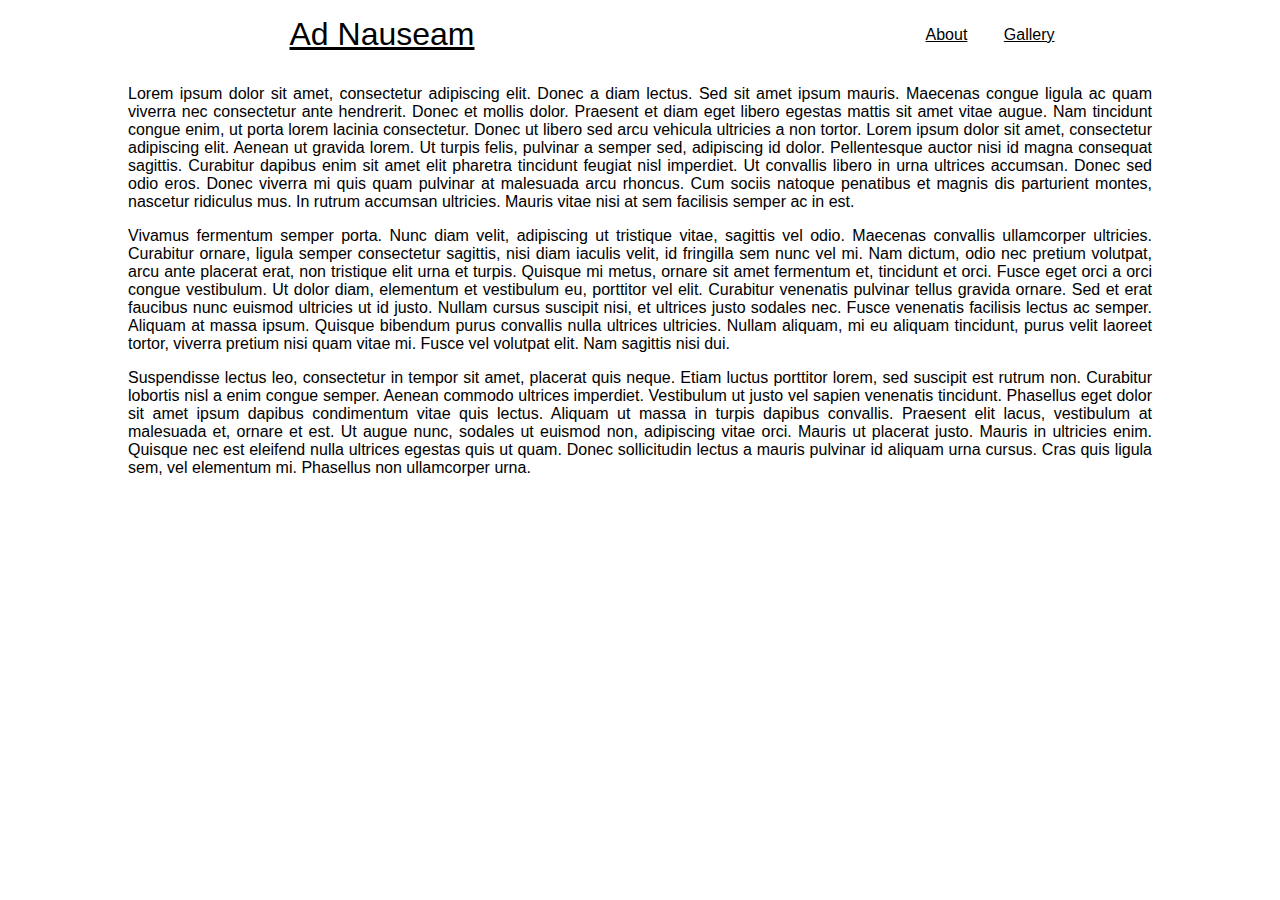
==== about.html @ d0108380 "add about page" ====
<!DOCTYPE html>
<html lang="en">
<head>
  <meta charset="UTF-8">
  <title>Ad Nauseam | About</title>
  <script>
    document.addEventListener("DOMContentLoaded", function(event) {
    });
  </script>
  <style>
    body { font-family: sans-serif; margin: 0; }
    nav {
      display: flex;
      flex-direction: row;
      justify-content: space-around;
      align-items: center;
      background-color: white;
      padding: 1em;
    }
    a { padding-left: 2em; text-decoration: underline; color: black; }
    .title { font-size: 2em; }
    .container { width: 80vw; margin: auto; text-align: justify; }
  </style>
</head>
<body>
  <script type="text/javascript" src="//s7.addthis.com/js/300/addthis_widget.js#pubid=ra-521298ae5b5d1af7" async="async"></script>
  <nav>
    <a href="/" class="title">Ad Nauseam</a>
    <div>
      <a href="#">About</a>
      <a href="#">Gallery</a>
    </div>
  </nav>
  <div class="container">
    <p>Lorem ipsum dolor sit amet, consectetur adipiscing elit. Donec a diam lectus. Sed sit amet ipsum mauris. Maecenas congue ligula ac quam viverra nec consectetur ante hendrerit. Donec et mollis dolor. Praesent et diam eget libero egestas mattis sit amet vitae augue. Nam tincidunt congue enim, ut porta lorem lacinia consectetur. Donec ut libero sed arcu vehicula ultricies a non tortor. Lorem ipsum dolor sit amet, consectetur adipiscing elit. Aenean ut gravida lorem. Ut turpis felis, pulvinar a semper sed, adipiscing id dolor. Pellentesque auctor nisi id magna consequat sagittis. Curabitur dapibus enim sit amet elit pharetra tincidunt feugiat nisl imperdiet. Ut convallis libero in urna ultrices accumsan. Donec sed odio eros. Donec viverra mi quis quam pulvinar at malesuada arcu rhoncus. Cum sociis natoque penatibus et magnis dis parturient montes, nascetur ridiculus mus. In rutrum accumsan ultricies. Mauris vitae nisi at sem facilisis semper ac in est.</p>
    <p>Vivamus fermentum semper porta. Nunc diam velit, adipiscing ut tristique vitae, sagittis vel odio. Maecenas convallis ullamcorper ultricies. Curabitur ornare, ligula semper consectetur sagittis, nisi diam iaculis velit, id fringilla sem nunc vel mi. Nam dictum, odio nec pretium volutpat, arcu ante placerat erat, non tristique elit urna et turpis. Quisque mi metus, ornare sit amet fermentum et, tincidunt et orci. Fusce eget orci a orci congue vestibulum. Ut dolor diam, elementum et vestibulum eu, porttitor vel elit. Curabitur venenatis pulvinar tellus gravida ornare. Sed et erat faucibus nunc euismod ultricies ut id justo. Nullam cursus suscipit nisi, et ultrices justo sodales nec. Fusce venenatis facilisis lectus ac semper. Aliquam at massa ipsum. Quisque bibendum purus convallis nulla ultrices ultricies. Nullam aliquam, mi eu aliquam tincidunt, purus velit laoreet tortor, viverra pretium nisi quam vitae mi. Fusce vel volutpat elit. Nam sagittis nisi dui.</p>
    <p>Suspendisse lectus leo, consectetur in tempor sit amet, placerat quis neque. Etiam luctus porttitor lorem, sed suscipit est rutrum non. Curabitur lobortis nisl a enim congue semper. Aenean commodo ultrices imperdiet. Vestibulum ut justo vel sapien venenatis tincidunt. Phasellus eget dolor sit amet ipsum dapibus condimentum vitae quis lectus. Aliquam ut massa in turpis dapibus convallis. Praesent elit lacus, vestibulum at malesuada et, ornare et est. Ut augue nunc, sodales ut euismod non, adipiscing vitae orci. Mauris ut placerat justo. Mauris in ultricies enim. Quisque nec est eleifend nulla ultrices egestas quis ut quam. Donec sollicitudin lectus a mauris pulvinar id aliquam urna cursus. Cras quis ligula sem, vel elementum mi. Phasellus non ullamcorper urna.</p>
  </div>
</body>
</html>
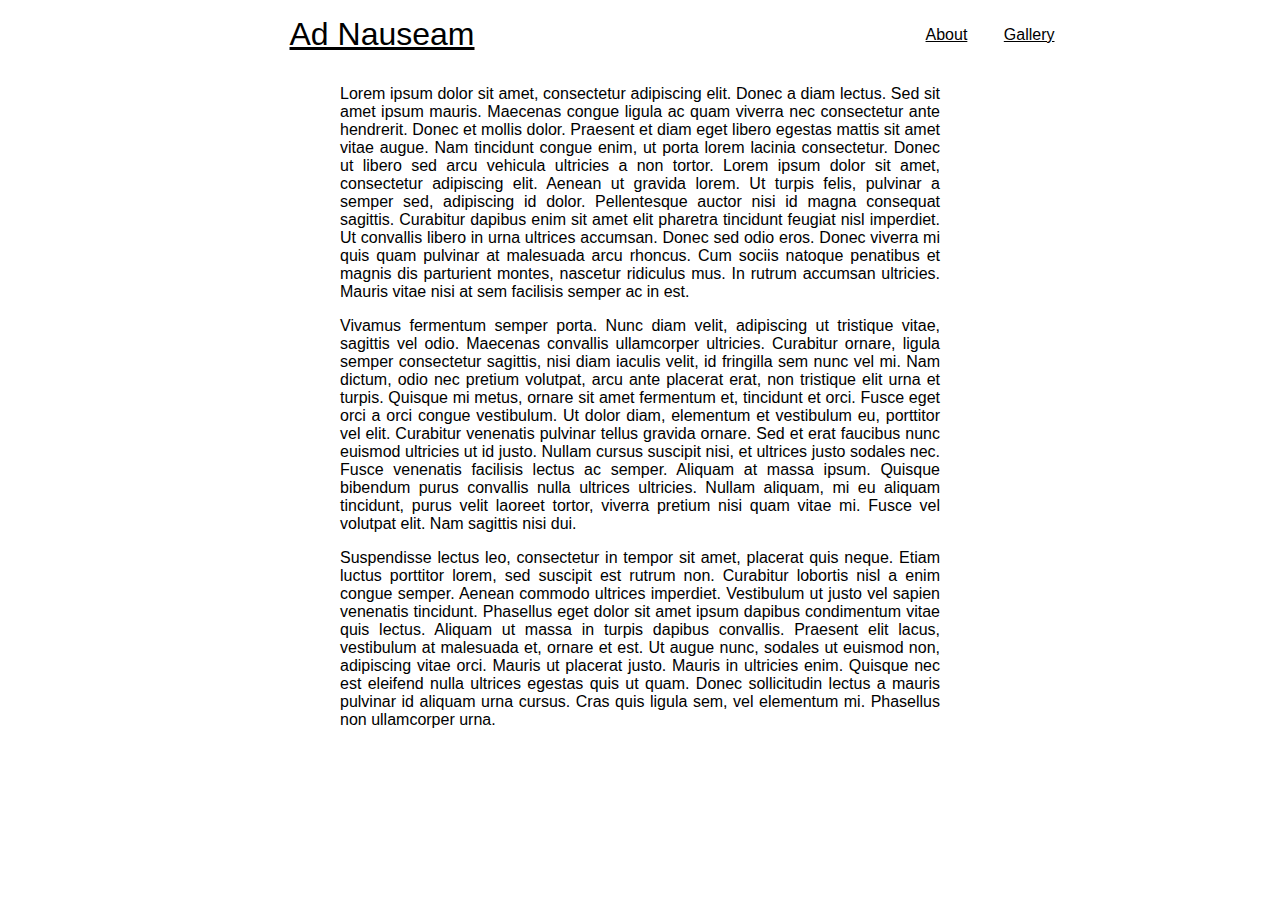
==== commit a77acaac: "fix sidebar widths to center grid" ====
--- a/about.html
+++ b/about.html
@@ -19,7 +19,7 @@
     }
     a { padding-left: 2em; text-decoration: underline; color: black; }
     .title { font-size: 2em; }
-    .container { width: 80vw; margin: auto; text-align: justify; }
+    .container { max-width: 600px; margin: auto; text-align: justify; }
   </style>
 </head>
 <body>
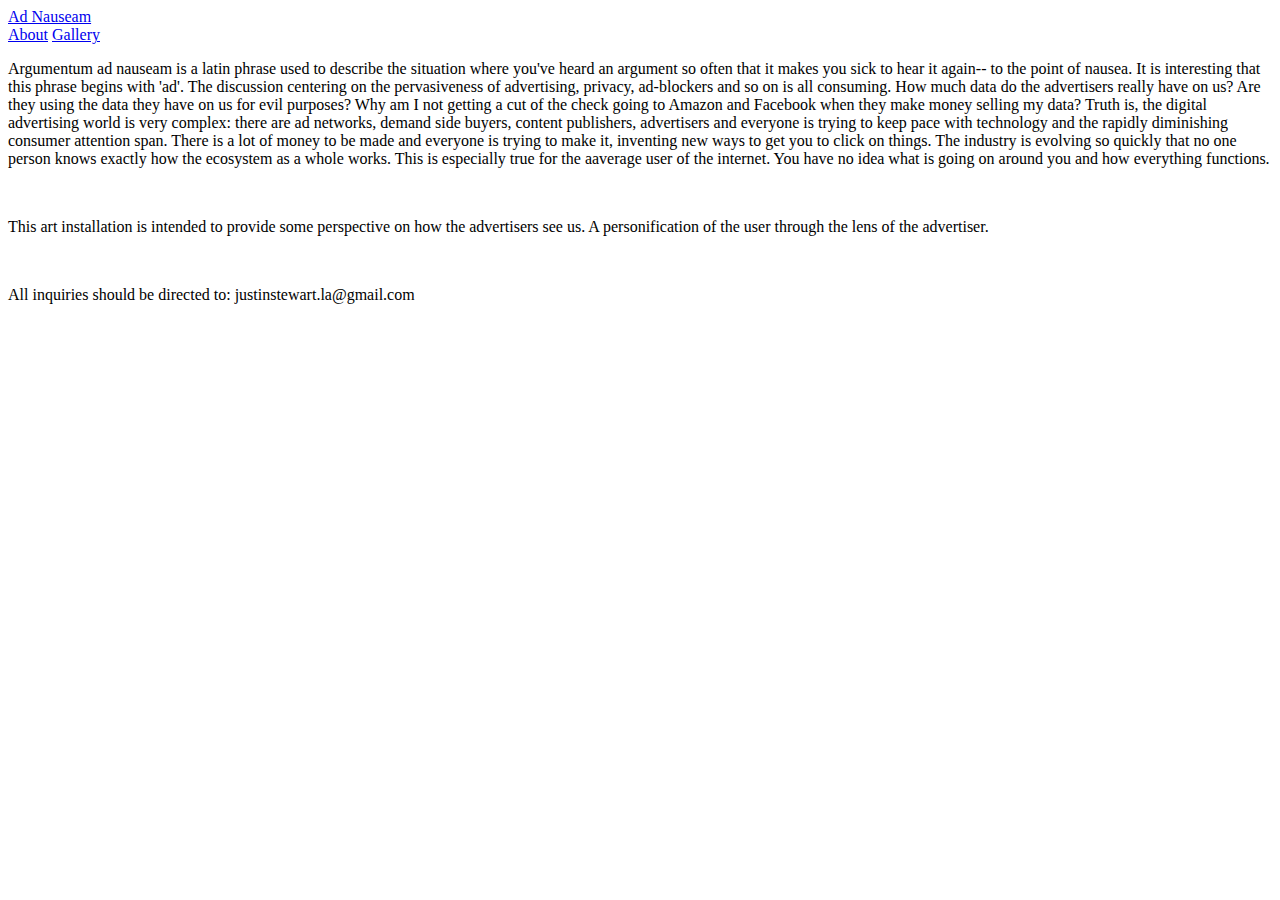
==== commit bec6edcf: "Merge branch 'gh-pages' of github.com:morenoh149/AdNauseam into gh-pages" ====
--- a/about.html
+++ b/about.html
@@ -3,38 +3,30 @@
 <head>
   <meta charset="UTF-8">
   <title>Ad Nauseam | About</title>
-  <script>
-    document.addEventListener("DOMContentLoaded", function(event) {
-    });
-  </script>
-  <style>
-    body { font-family: sans-serif; margin: 0; }
-    nav {
-      display: flex;
-      flex-direction: row;
-      justify-content: space-around;
-      align-items: center;
-      background-color: white;
-      padding: 1em;
-    }
-    a { padding-left: 2em; text-decoration: underline; color: black; }
-    .title { font-size: 2em; }
-    .container { max-width: 600px; margin: auto; text-align: justify; }
-  </style>
+  <link href="styles.css" rel="stylesheet">
 </head>
 <body>
   <script type="text/javascript" src="//s7.addthis.com/js/300/addthis_widget.js#pubid=ra-521298ae5b5d1af7" async="async"></script>
-  <nav>
-    <a href="/" class="title">Ad Nauseam</a>
-    <div>
-      <a href="#">About</a>
-      <a href="#">Gallery</a>
+  <div class="container">
+    <nav>
+      <a href="/" class="title">Ad Nauseam</a>
+      <div>
+        <a href="/about.html" class="pad">About</a>
+        <a href="#">Gallery</a>
+      </div>
+    </nav>
+    <p>
+      Argumentum ad nauseam is a latin phrase used to describe the situation where you've heard an argument so often that it makes you sick to hear it again-- to the point of nausea. It is interesting that this phrase begins with 'ad'. The discussion centering on the pervasiveness of advertising, privacy, ad-blockers and so on is all consuming. How much data do the advertisers really have on us? Are they using the data they have on us for evil purposes? Why am I not getting a cut of the check going to Amazon and Facebook when they make money selling my data? Truth is, the digital advertising world is very complex: there are ad networks, demand side buyers, content publishers, advertisers and everyone is trying to keep pace with technology and the rapidly diminishing consumer attention span. There is a lot of money to be made and everyone is trying to make it, inventing new ways to get you to click on things. The industry is evolving so quickly that no one person knows exactly how the ecosystem as a whole works. This is especially true for the aaverage user of the internet. You have no idea what is going on around you and how everything functions.
+    </p>
+    <br>
+    <p>  
+      This art installation is intended to provide some perspective on how the advertisers see us. A personification of the user through the lens of the advertiser.  
+    </p>
+    <br>
+    <p> 
+      All inquiries should be directed to: justinstewart.la@gmail.com
+    </p>
+
     </div>
-  </nav>
-  <div class="container">
-    <p>Lorem ipsum dolor sit amet, consectetur adipiscing elit. Donec a diam lectus. Sed sit amet ipsum mauris. Maecenas congue ligula ac quam viverra nec consectetur ante hendrerit. Donec et mollis dolor. Praesent et diam eget libero egestas mattis sit amet vitae augue. Nam tincidunt congue enim, ut porta lorem lacinia consectetur. Donec ut libero sed arcu vehicula ultricies a non tortor. Lorem ipsum dolor sit amet, consectetur adipiscing elit. Aenean ut gravida lorem. Ut turpis felis, pulvinar a semper sed, adipiscing id dolor. Pellentesque auctor nisi id magna consequat sagittis. Curabitur dapibus enim sit amet elit pharetra tincidunt feugiat nisl imperdiet. Ut convallis libero in urna ultrices accumsan. Donec sed odio eros. Donec viverra mi quis quam pulvinar at malesuada arcu rhoncus. Cum sociis natoque penatibus et magnis dis parturient montes, nascetur ridiculus mus. In rutrum accumsan ultricies. Mauris vitae nisi at sem facilisis semper ac in est.</p>
-    <p>Vivamus fermentum semper porta. Nunc diam velit, adipiscing ut tristique vitae, sagittis vel odio. Maecenas convallis ullamcorper ultricies. Curabitur ornare, ligula semper consectetur sagittis, nisi diam iaculis velit, id fringilla sem nunc vel mi. Nam dictum, odio nec pretium volutpat, arcu ante placerat erat, non tristique elit urna et turpis. Quisque mi metus, ornare sit amet fermentum et, tincidunt et orci. Fusce eget orci a orci congue vestibulum. Ut dolor diam, elementum et vestibulum eu, porttitor vel elit. Curabitur venenatis pulvinar tellus gravida ornare. Sed et erat faucibus nunc euismod ultricies ut id justo. Nullam cursus suscipit nisi, et ultrices justo sodales nec. Fusce venenatis facilisis lectus ac semper. Aliquam at massa ipsum. Quisque bibendum purus convallis nulla ultrices ultricies. Nullam aliquam, mi eu aliquam tincidunt, purus velit laoreet tortor, viverra pretium nisi quam vitae mi. Fusce vel volutpat elit. Nam sagittis nisi dui.</p>
-    <p>Suspendisse lectus leo, consectetur in tempor sit amet, placerat quis neque. Etiam luctus porttitor lorem, sed suscipit est rutrum non. Curabitur lobortis nisl a enim congue semper. Aenean commodo ultrices imperdiet. Vestibulum ut justo vel sapien venenatis tincidunt. Phasellus eget dolor sit amet ipsum dapibus condimentum vitae quis lectus. Aliquam ut massa in turpis dapibus convallis. Praesent elit lacus, vestibulum at malesuada et, ornare et est. Ut augue nunc, sodales ut euismod non, adipiscing vitae orci. Mauris ut placerat justo. Mauris in ultricies enim. Quisque nec est eleifend nulla ultrices egestas quis ut quam. Donec sollicitudin lectus a mauris pulvinar id aliquam urna cursus. Cras quis ligula sem, vel elementum mi. Phasellus non ullamcorper urna.</p>
-  </div>
 </body>
 </html>
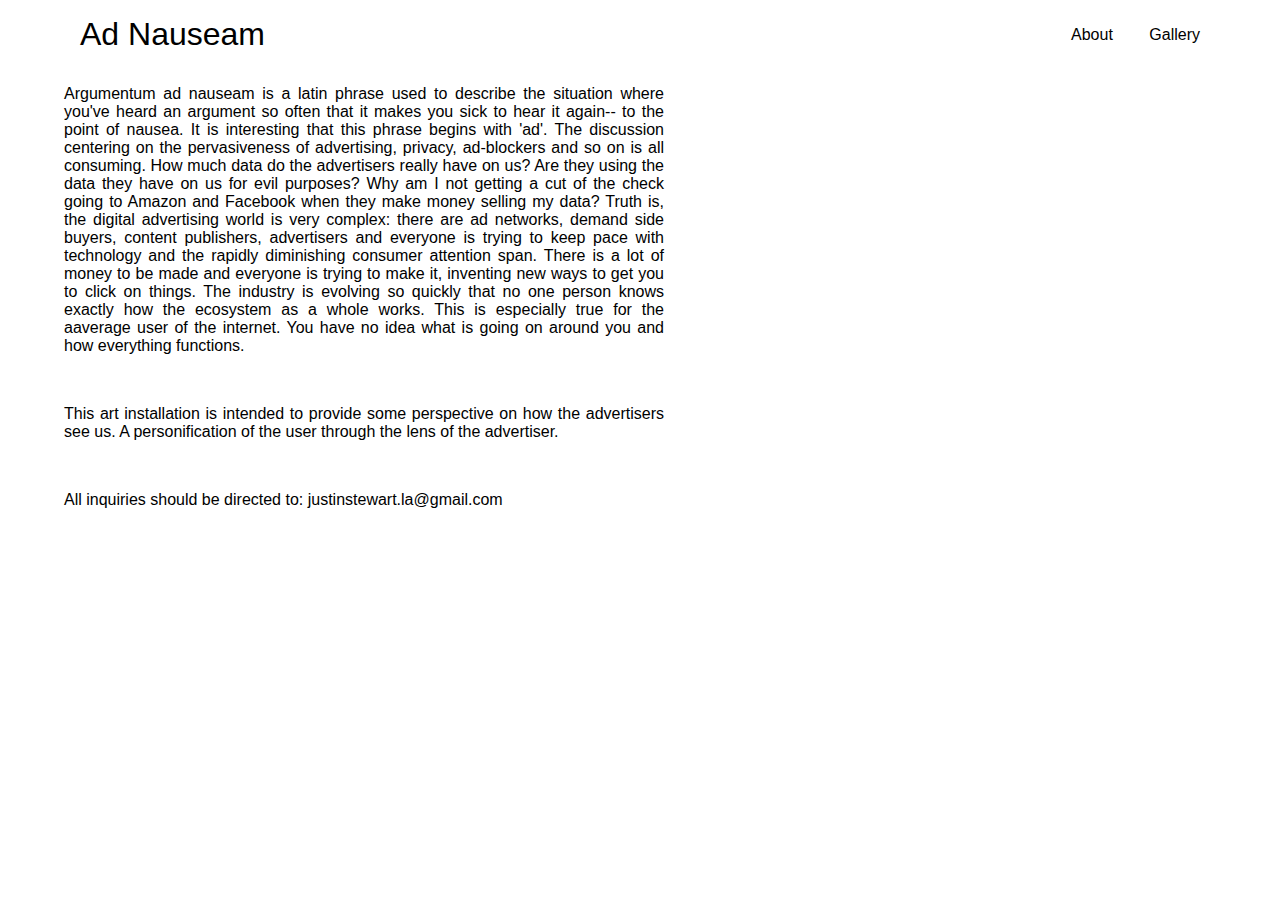
==== commit 8eb19e11: "mobile version" ====
--- a/about.html
+++ b/about.html
@@ -2,6 +2,7 @@
 <html lang="en">
 <head>
   <meta charset="UTF-8">
+  <meta name="viewport" content="width=device-width, initial-scale=1, minimum-scale=1, maximum-scale=1">
   <title>Ad Nauseam | About</title>
   <link href="styles.css" rel="stylesheet">
 </head>
@@ -19,11 +20,11 @@
       Argumentum ad nauseam is a latin phrase used to describe the situation where you've heard an argument so often that it makes you sick to hear it again-- to the point of nausea. It is interesting that this phrase begins with 'ad'. The discussion centering on the pervasiveness of advertising, privacy, ad-blockers and so on is all consuming. How much data do the advertisers really have on us? Are they using the data they have on us for evil purposes? Why am I not getting a cut of the check going to Amazon and Facebook when they make money selling my data? Truth is, the digital advertising world is very complex: there are ad networks, demand side buyers, content publishers, advertisers and everyone is trying to keep pace with technology and the rapidly diminishing consumer attention span. There is a lot of money to be made and everyone is trying to make it, inventing new ways to get you to click on things. The industry is evolving so quickly that no one person knows exactly how the ecosystem as a whole works. This is especially true for the aaverage user of the internet. You have no idea what is going on around you and how everything functions.
     </p>
     <br>
-    <p>  
-      This art installation is intended to provide some perspective on how the advertisers see us. A personification of the user through the lens of the advertiser.  
+    <p>
+      This art installation is intended to provide some perspective on how the advertisers see us. A personification of the user through the lens of the advertiser.
     </p>
     <br>
-    <p> 
+    <p>
       All inquiries should be directed to: justinstewart.la@gmail.com
     </p>
 
--- a/styles.css
+++ b/styles.css
@@ -0,0 +1,51 @@
+body { font-family: sans-serif; margin: 0; }
+nav {
+  display: flex;
+  flex-direction: row;
+  justify-content: space-between;
+  align-items: center;
+  background-color: white;
+  padding: 1em;
+}
+a { text-decoration: none; color: black; }
+a.pad { padding-right: 2em; }
+.title { font-size: 2em; }
+.container { width: 90vw; margin: auto; }
+.grid { margin: auto; }
+img { width: inherit; }
+.grid-item {
+  width: 200px;
+  height: 200px;
+  display: flex;
+  justify-content: center;
+  align-items: center;
+  overflow: hidden;
+}
+.grid-item--width2 { width: 400px; }
+p { max-width: 600px; text-align: justify; }
+
+.grid-250-400 { width: 250px; height: 400px; }
+.grid-300-250 { width: 300px; height: 250px; }
+.grid-300-350 { width: 300px; height: 350px; }
+.grid-300-400 { width: 300px; height: 400px; }
+.grid-350-400 { width: 350px; height: 400px; }
+.grid-350-500 { width: 350px; height: 500px; }
+.grid-400-500 { width: 400px; height: 500px; }
+.grid-400-650 { width: 400px; height: 650px; }
+.grid-600-350 { width: 600px; height: 350px; }
+.grid-600-800 { width: 600px; height: 800px; }
+.grid-800-700 { width: 800px; height: 700px; }
+
+/* mobile view */
+@media (max-width: 600px) {
+  .container { width: 260px; }
+  nav > div {
+    display: flex;
+    flex-direction: column;
+    justify-content: flex-end;
+  }
+  a.pad { padding-right: 0; }
+  .grid-item, .grid-item > img {
+    width: 260px;
+  }
+}
